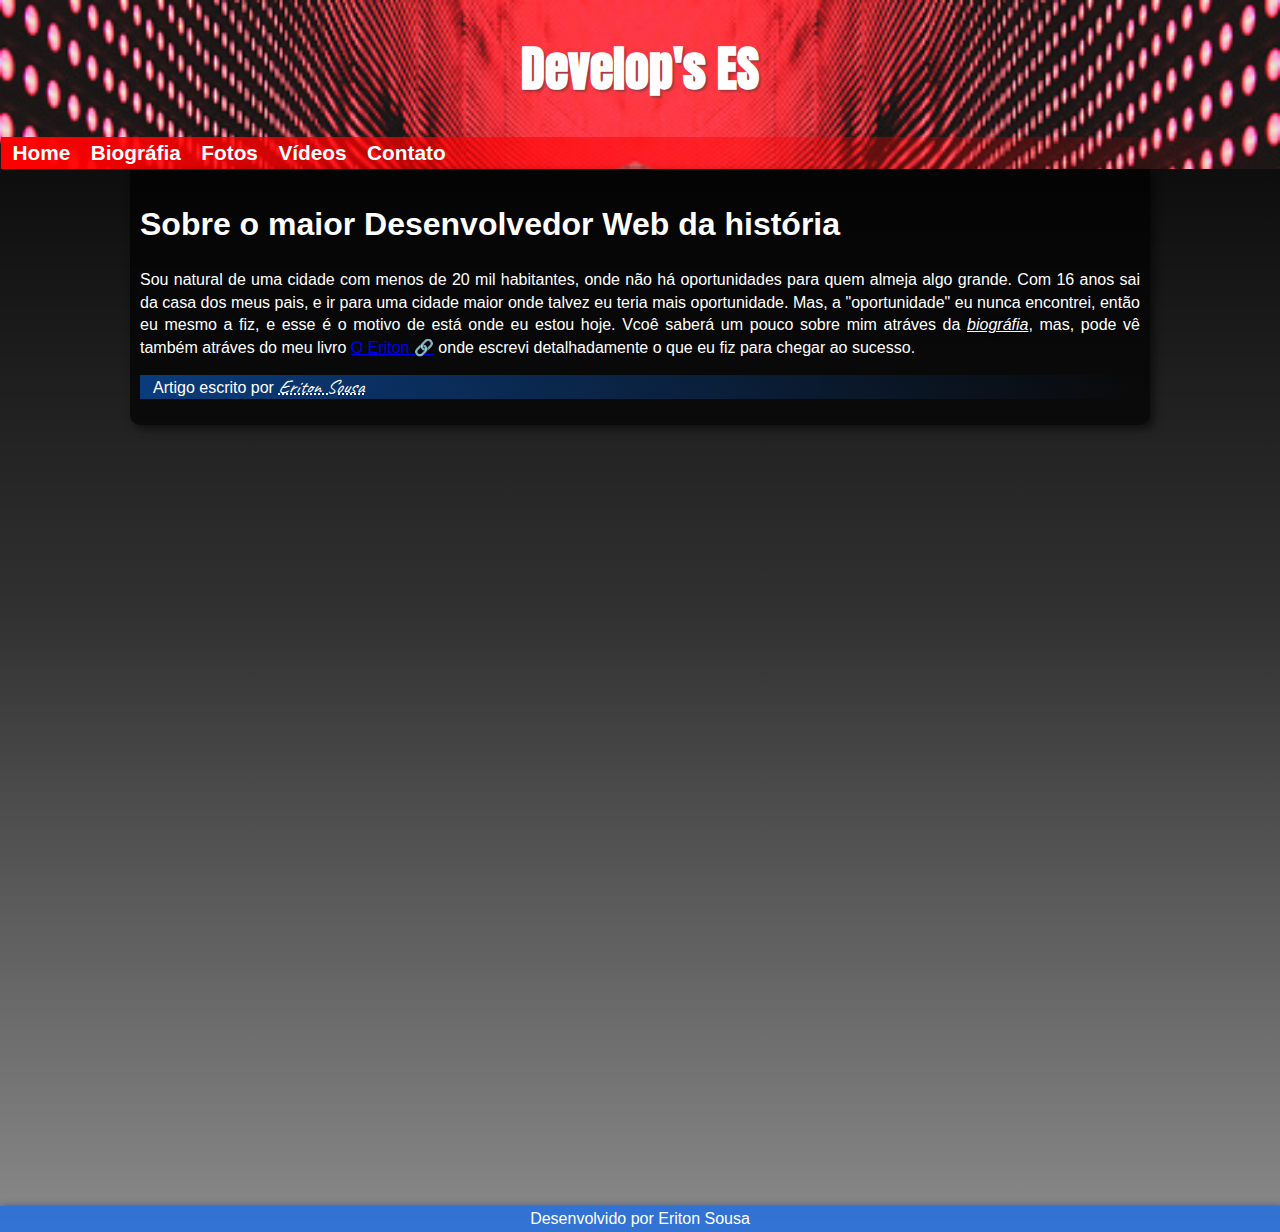
==== index.html @ bac0f797 "Initial commit" ====
<!DOCTYPE html>
<html lang="pt-br">
<head>
    <meta charset="UTF-8">
    <meta http-equiv="X-UA-Compatible" content="IE=edge">
    <meta name="viewport" content="width=device-width, initial-scale=1.0">
    <title>Develop's ES</title>
    <link rel="stylesheet" href="style.css">
</head>

<body>

    <header>

        <h1>Develop's ES</h1>
        <nav>
            <a href="index.html">Home</a>
            <a href="biografia.html">Biográfia</a>
            <a href="http://">Fotos</a>
            <a href="http://">Vídeos</a>
            <a href="http://">Contato</a>
        </nav>

    </header>

    <main>

        <section id="sobre">
            <article>
                <h2>Sobre o maior Desenvolvedor Web da história</h2>
                <p>Sou natural de uma cidade com menos de 20 mil habitantes, onde não há oportunidades para quem almeja algo grande. Com 16 anos sai da casa dos meus pais, e ir para uma cidade maior onde talvez eu teria mais oportunidade. Mas, a "oportunidade" eu nunca encontrei, então eu mesmo a fiz, e esse é o motivo de está onde eu estou hoje. Vcoê saberá um pouco sobre mim atráves da <em>biográfia</em>, mas, pode vê também atráves do meu livro <a href="JOANA D'ARC PEREIRA DE AMORIM.pdf" target="_blank" download="livro.pdf" type="application" class="externo">O Eriton</a> onde escrevi detalhadamente o que eu fiz para chegar ao sucesso.</p>
                <aside>
                   <p>Artigo escrito por <em id="escrito"><abbr title="Fundador da DEVELOP's ES">Eriton Sousa</abbr></em> </p> 
                </aside>
                
            </article>
        </section>
    </main>

    <div class="video"><iframe id="tamanho" width="560" height="315" src="https://www.youtube.com/embed/KjQR92F2qcM" title="YouTube video player" frameborder="0" allow="accelerometer; autoplay; clipboard-write; encrypted-media; gyroscope; picture-in-picture" allowfullscreen></iframe></div>

    <footer>
        <p>Desenvolvido por Eriton Sousa</p>
    </footer>
</body>
</html>
---- style.css ----
@charset "UTF-8";
@import url('https://fonts.googleapis.com/css2?family=Caveat&family=Qwitcher+Grypen:wght@700&family=Titillium+Web&display=swap');

@import url('https://fonts.googleapis.com/css2?family=Anton&family=Caveat&family=Qwitcher+Grypen:wght@700&family=Titillium+Web&display=swap');


body {
    font-family: Arial, Helvetica, sans-serif;
    background-image: linear-gradient(to bottom, rgb(0, 0, 0), rgba(0, 0, 0, 0.808), rgba(0, 0, 0, 0.459));
    margin: 0px;
}

a.externo::after {
    content: '\00A0\1F517';
}

header {
    background-image: url(fundo-tela.jpg);
    background-repeat: no-repeat;
    background-size: cover;
    padding: 0.5px;
    margin: 0px;
    min-height: 150px;
}

header > h1 {
    text-align: center;
    font-family: 'Anton', Arial, Helvetica,sans-serif;
    color: rgb(255, 255, 255);
    font-size: 3em;
    text-shadow: 2px 2px 2px rgba(63, 61, 61, 0.493);
    
}

article > p {
    text-align: justify;
    line-height: 1.4em;
}

nav {
    
    text-align: left;
    padding: 4px;
    background-image: linear-gradient(to right, red, transparent);
    
    
}

nav > a {  
    text-decoration: none;
    color: white;
    font-weight: bold;
    padding: 8px;
    font-size: 1.3em;
    border-radius: 5px;
    transition-duration: .5s;
    
}

nav > a:hover { 
    color: black;

}

main {
    color: white;
    min-width: 300px;
    max-width: 1000px;
    background-color: rgba(0, 0, 0, 0.678);
    padding: 10px;
    margin: auto;
    margin-bottom: 30px;
    border-bottom-left-radius: 10px;
    border-bottom-right-radius: 10px;
    box-shadow: 4px 4px 8px rgba(0, 0, 0, 0.521);
}

div.video {
    margin-bottom: 30px;
    padding: 20px;
    position: relative;
    padding-bottom: 54.8%;
}

div.video > iframe {
    position: absolute;
    top: 5%;
    left: 5%;
    width: 90%;
    height: 90%;
}

article > h2 {
    font-size: 2em;
}



main img {
    width: 100%;
}

main#status {
    border-radius: 0px;
    box-shadow: 0px;
    margin: 0px;
    padding: 0px;
}





article > aside {
    background-image: linear-gradient(to right, rgb(10, 60, 124), transparent );
    text-indent: 8px;
    padding: 0px;
    margin: 0px;
}

aside > p {
    padding-left: 5px;
    
}


footer {
    background-color: rgba(1, 103, 255, 0.637);
    box-shadow: 2px 2px 8px rgb(10, 60, 124);
    color: white;
    text-align: center;
    padding: 4px;
    margin: 0px;
}

em {
    text-decoration: underline;
    text-shadow: 1px 1px 5px black;
}

em#escrito {
    text-decoration: none;
    text-shadow: none;
    font-family: 'Caveat', cursive; 
    font-size: 1.2em;
}

em#escrito:hover {
    text-shadow: 4px 4px 8px rgb(255, 255, 255);
}

footer > p {
    margin: 0px;
}

#biografia p {
    line-height: 2em;
}
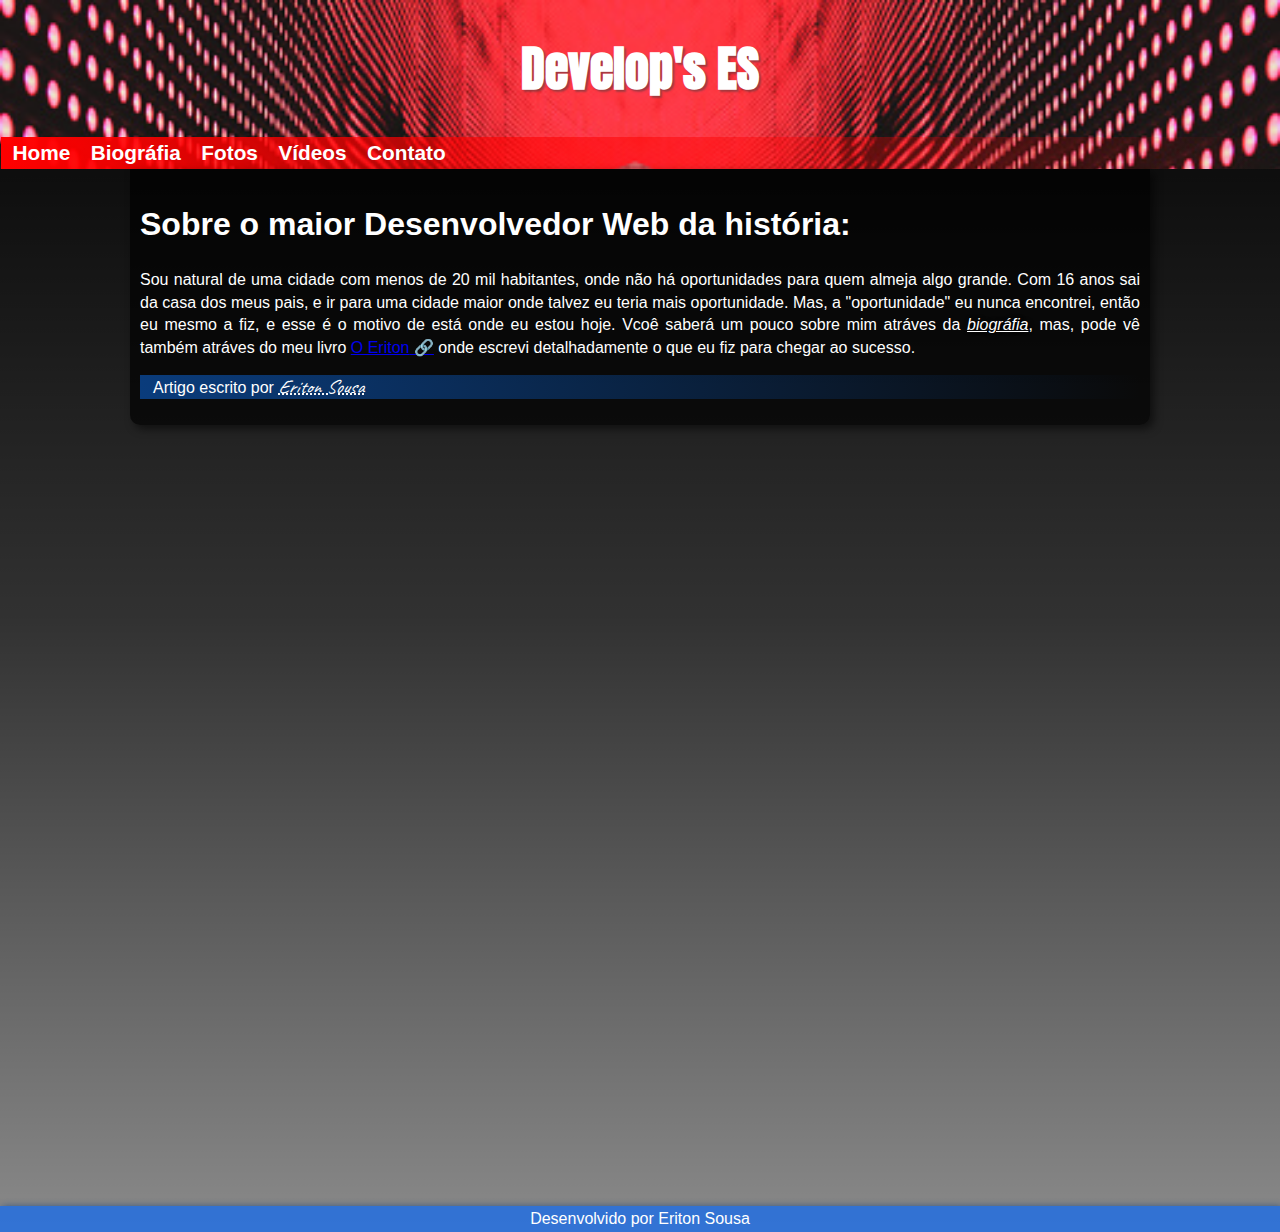
==== commit 9d8eeeb6: "coloquei dois pontos" ====
--- a/index.html
+++ b/index.html
@@ -27,7 +27,7 @@
 
         <section id="sobre">
             <article>
-                <h2>Sobre o maior Desenvolvedor Web da história</h2>
+                <h2>Sobre o maior Desenvolvedor Web da história:</h2>
                 <p>Sou natural de uma cidade com menos de 20 mil habitantes, onde não há oportunidades para quem almeja algo grande. Com 16 anos sai da casa dos meus pais, e ir para uma cidade maior onde talvez eu teria mais oportunidade. Mas, a "oportunidade" eu nunca encontrei, então eu mesmo a fiz, e esse é o motivo de está onde eu estou hoje. Vcoê saberá um pouco sobre mim atráves da <em>biográfia</em>, mas, pode vê também atráves do meu livro <a href="JOANA D'ARC PEREIRA DE AMORIM.pdf" target="_blank" download="livro.pdf" type="application" class="externo">O Eriton</a> onde escrevi detalhadamente o que eu fiz para chegar ao sucesso.</p>
                 <aside>
                    <p>Artigo escrito por <em id="escrito"><abbr title="Fundador da DEVELOP's ES">Eriton Sousa</abbr></em> </p> 
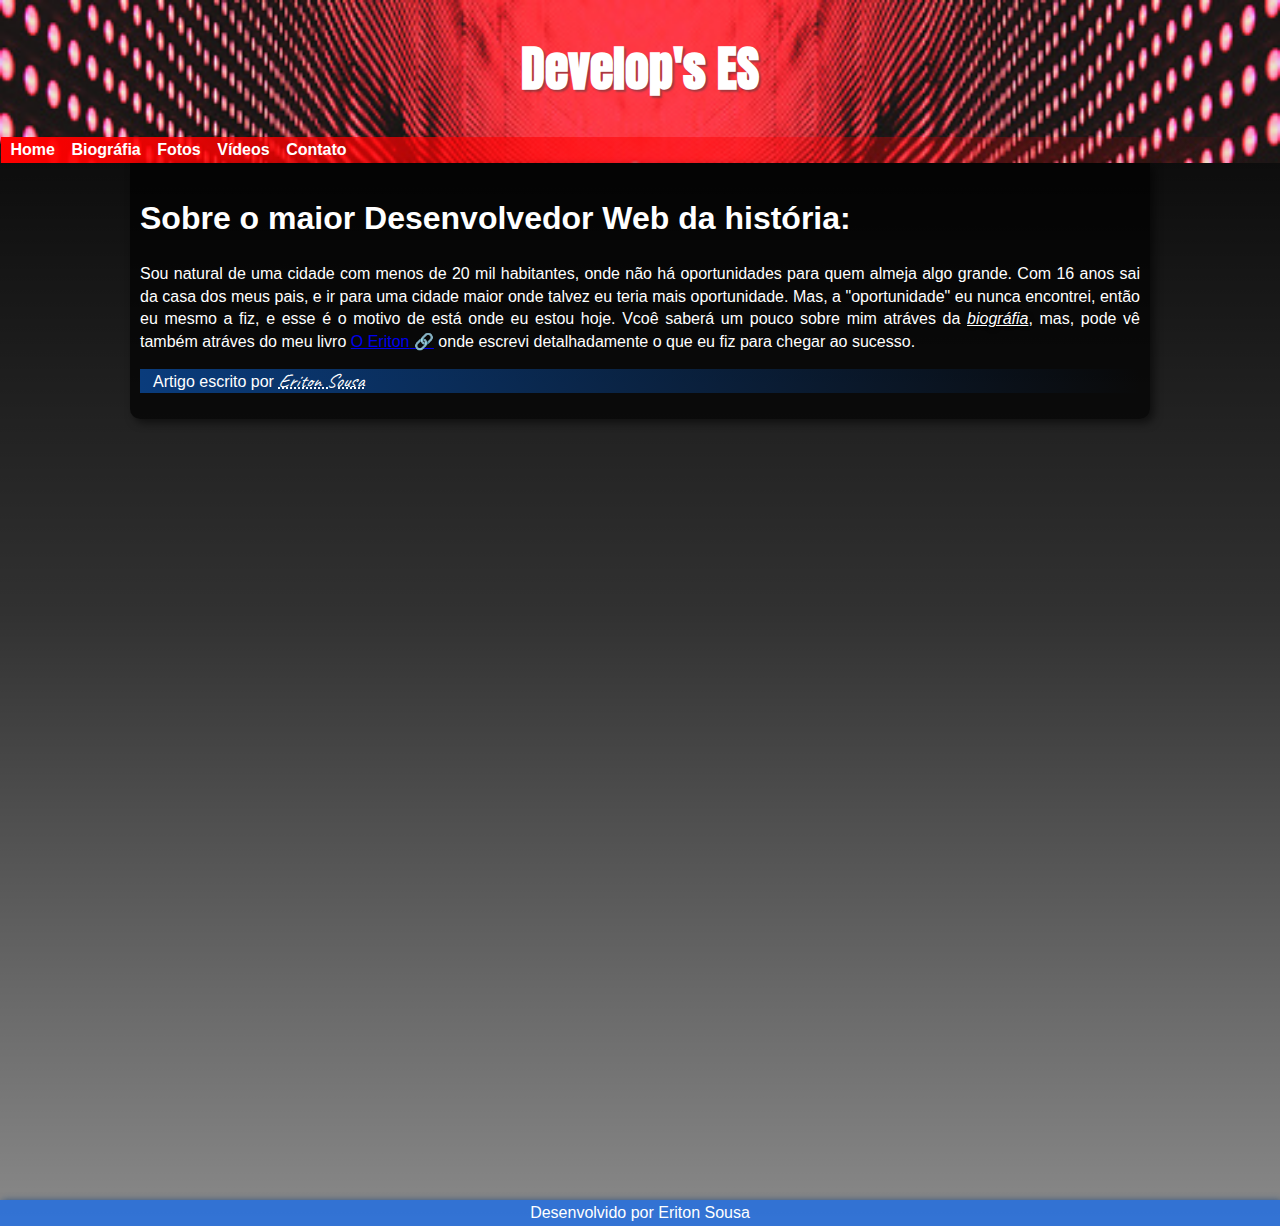
==== commit 1bea8a9e: "id do livro" ====
--- a/index.html
+++ b/index.html
@@ -28,7 +28,7 @@
         <section id="sobre">
             <article>
                 <h2>Sobre o maior Desenvolvedor Web da história:</h2>
-                <p>Sou natural de uma cidade com menos de 20 mil habitantes, onde não há oportunidades para quem almeja algo grande. Com 16 anos sai da casa dos meus pais, e ir para uma cidade maior onde talvez eu teria mais oportunidade. Mas, a "oportunidade" eu nunca encontrei, então eu mesmo a fiz, e esse é o motivo de está onde eu estou hoje. Vcoê saberá um pouco sobre mim atráves da <em>biográfia</em>, mas, pode vê também atráves do meu livro <a href="JOANA D'ARC PEREIRA DE AMORIM.pdf" target="_blank" download="livro.pdf" type="application" class="externo">O Eriton</a> onde escrevi detalhadamente o que eu fiz para chegar ao sucesso.</p>
+                <p>Sou natural de uma cidade com menos de 20 mil habitantes, onde não há oportunidades para quem almeja algo grande. Com 16 anos sai da casa dos meus pais, e ir para uma cidade maior onde talvez eu teria mais oportunidade. Mas, a "oportunidade" eu nunca encontrei, então eu mesmo a fiz, e esse é o motivo de está onde eu estou hoje. Vcoê saberá um pouco sobre mim atráves da <em>biográfia</em>, mas, pode vê também atráves do meu livro <a id="livro" href="JOANA D'ARC PEREIRA DE AMORIM.pdf" target="_blank" download="livro.pdf" type="application" class="externo">O Eriton</a> onde escrevi detalhadamente o que eu fiz para chegar ao sucesso.</p>
                 <aside>
                    <p>Artigo escrito por <em id="escrito"><abbr title="Fundador da DEVELOP's ES">Eriton Sousa</abbr></em> </p> 
                 </aside>
--- a/style.css
+++ b/style.css
@@ -50,8 +50,8 @@
     text-decoration: none;
     color: white;
     font-weight: bold;
-    padding: 8px;
-    font-size: 1.3em;
+    padding: 6px;
+    font-size: 1em;
     border-radius: 5px;
     transition-duration: .5s;
     
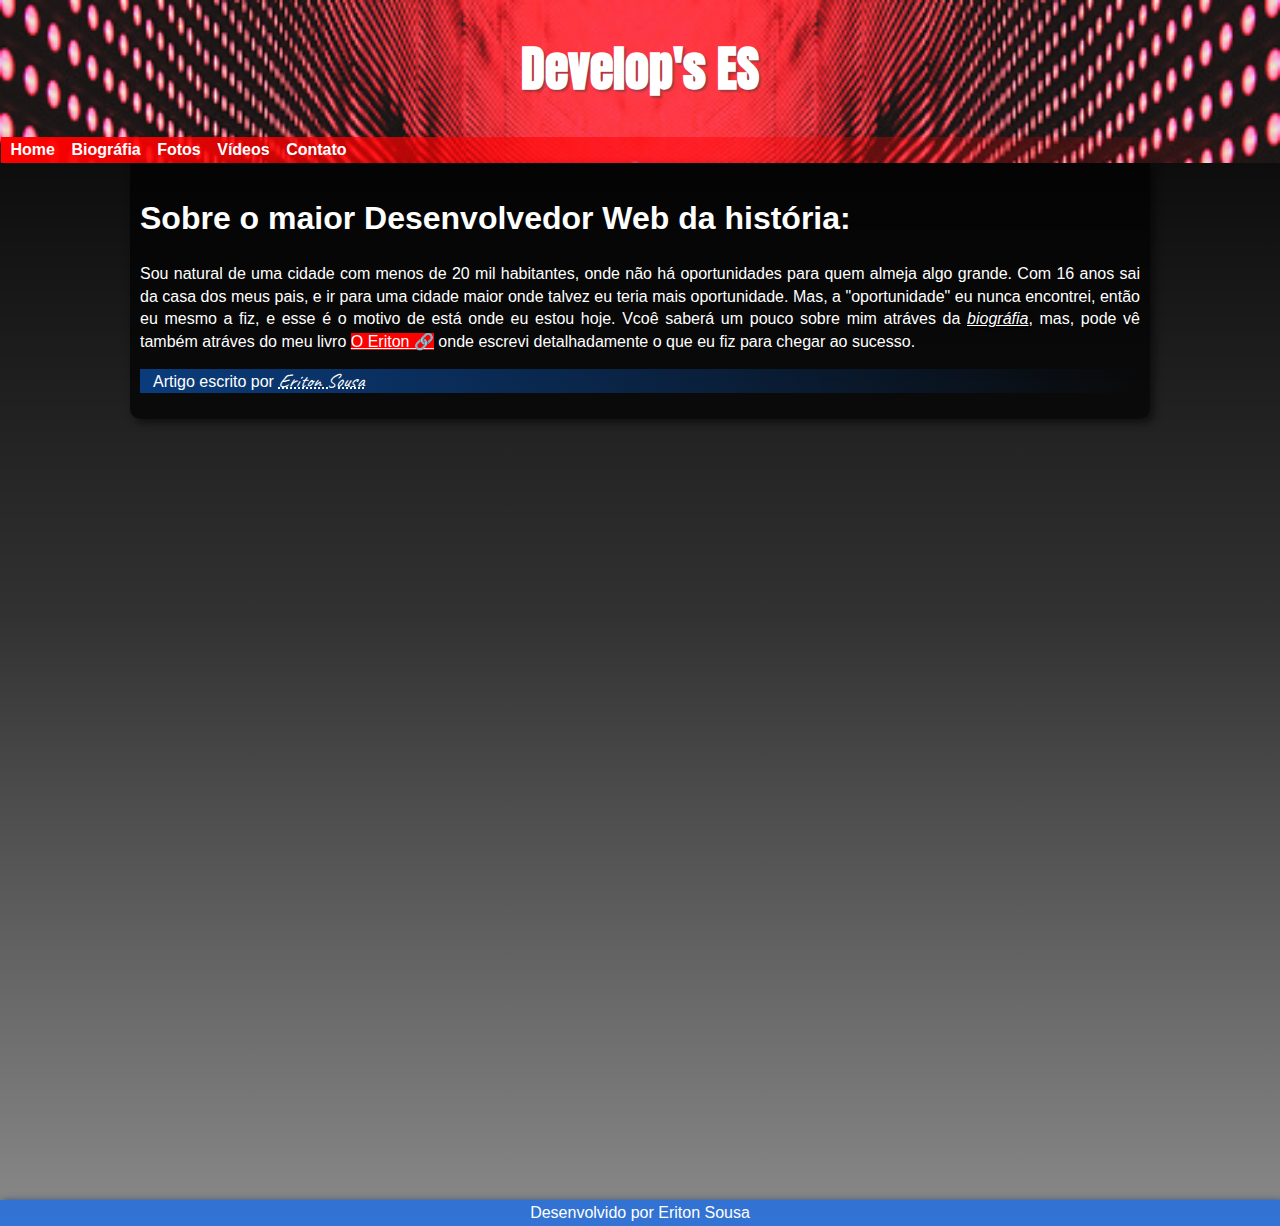
==== commit 15a5f418: "principal atua..." ====
--- a/index.html
+++ b/index.html
@@ -16,7 +16,7 @@
         <nav>
             <a href="index.html">Home</a>
             <a href="biografia.html">Biográfia</a>
-            <a href="http://">Fotos</a>
+            <a href="fotos.html">Fotos</a>
             <a href="http://">Vídeos</a>
             <a href="http://">Contato</a>
         </nav>
--- a/style.css
+++ b/style.css
@@ -156,3 +156,8 @@
 #biografia p {
     line-height: 2em;
 }
+
+a#livro {
+    color: white;
+    background-color: rgb(255, 0, 0);
+}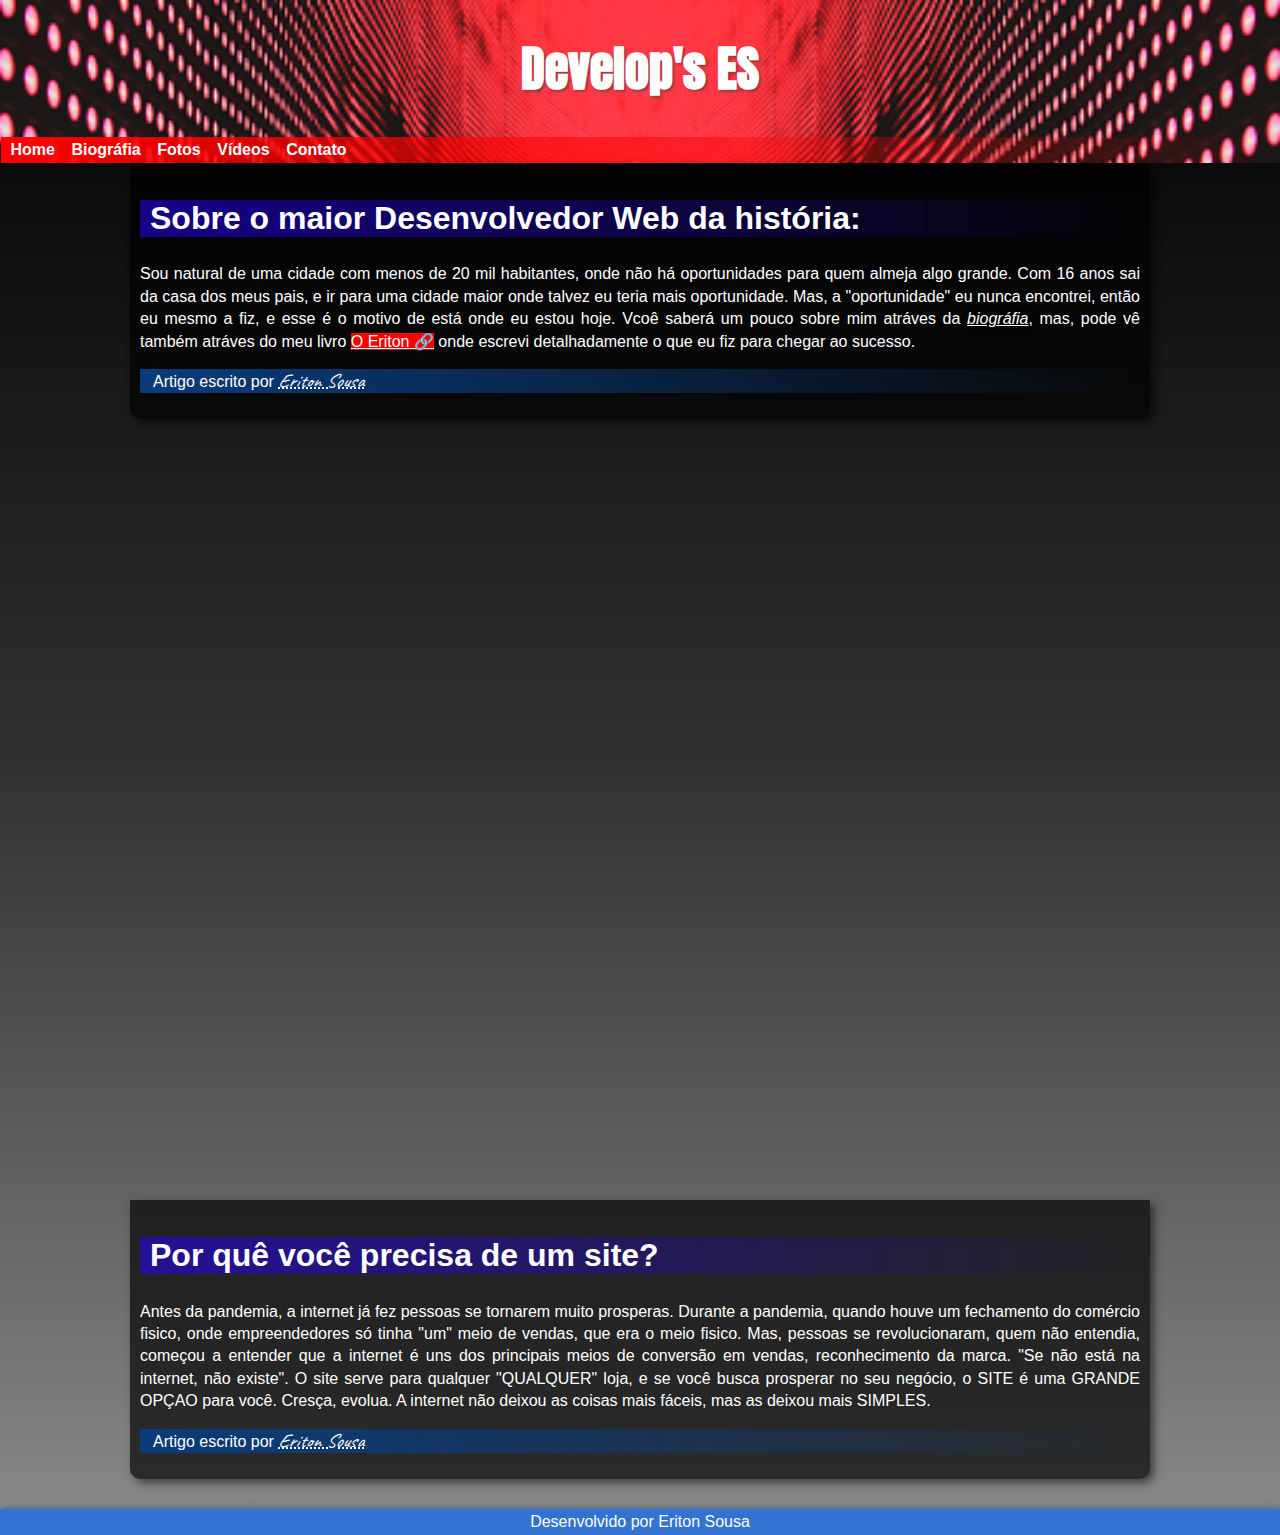
==== commit e5d99398: "pq um site?" ====
--- a/index.html
+++ b/index.html
@@ -17,8 +17,8 @@
             <a href="index.html">Home</a>
             <a href="biografia.html">Biográfia</a>
             <a href="fotos.html">Fotos</a>
-            <a href="http://">Vídeos</a>
-            <a href="http://">Contato</a>
+            <a href="videos.html">Vídeos</a>
+            <a href="contato.html">Contato</a>
         </nav>
 
     </header>
@@ -39,6 +39,22 @@
 
     <div class="video"><iframe id="tamanho" width="560" height="315" src="https://www.youtube.com/embed/KjQR92F2qcM" title="YouTube video player" frameborder="0" allow="accelerometer; autoplay; clipboard-write; encrypted-media; gyroscope; picture-in-picture" allowfullscreen></iframe></div>
 
+    <main>
+
+        <section id="sobre">
+            <article>
+                <h2>Por quê você precisa de um site?</h2>
+                <p>Antes da pandemia, a internet já fez pessoas se tornarem muito prosperas. Durante a pandemia, quando houve um fechamento do comércio fisico, onde empreendedores só tinha "um" meio de vendas, que era o meio fisico. Mas, pessoas se revolucionaram, quem não entendia, começou a entender que a internet é uns dos principais meios de conversão em vendas, reconhecimento da marca. "Se não está na internet, não existe". O site serve para qualquer "QUALQUER" loja, e se você busca prosperar no seu negócio, o SITE é uma GRANDE OPÇAO para você. Cresça, evolua. A internet não deixou as coisas mais fáceis, mas as deixou mais SIMPLES.
+                </p>
+                <aside>
+                   <p>Artigo escrito por <em id="escrito"><abbr title="Fundador da DEVELOP's ES">Eriton Sousa</abbr></em> </p> 
+                </aside>
+                
+            </article>
+        </section>
+
+    </main>
+
     <footer>
         <p>Desenvolvido por Eriton Sousa</p>
     </footer>
--- a/style.css
+++ b/style.css
@@ -30,6 +30,17 @@
     font-size: 3em;
     text-shadow: 2px 2px 2px rgba(63, 61, 61, 0.493);
     
+}
+
+h2 {
+    background-image: linear-gradient(to right, rgba(38, 0, 255, 0.527), transparent);
+    padding-left: 10px;
+}
+
+h3#curriculo {
+    color: yellow;
+    text-align: center;
+    text-decoration: underline;
 }
 
 article > p {
@@ -160,4 +171,12 @@
 a#livro {
     color: white;
     background-color: rgb(255, 0, 0);
-}+}
+
+img#oab {
+    width: 415px;
+}
+
+img#academia {
+    width: 330px;
+}
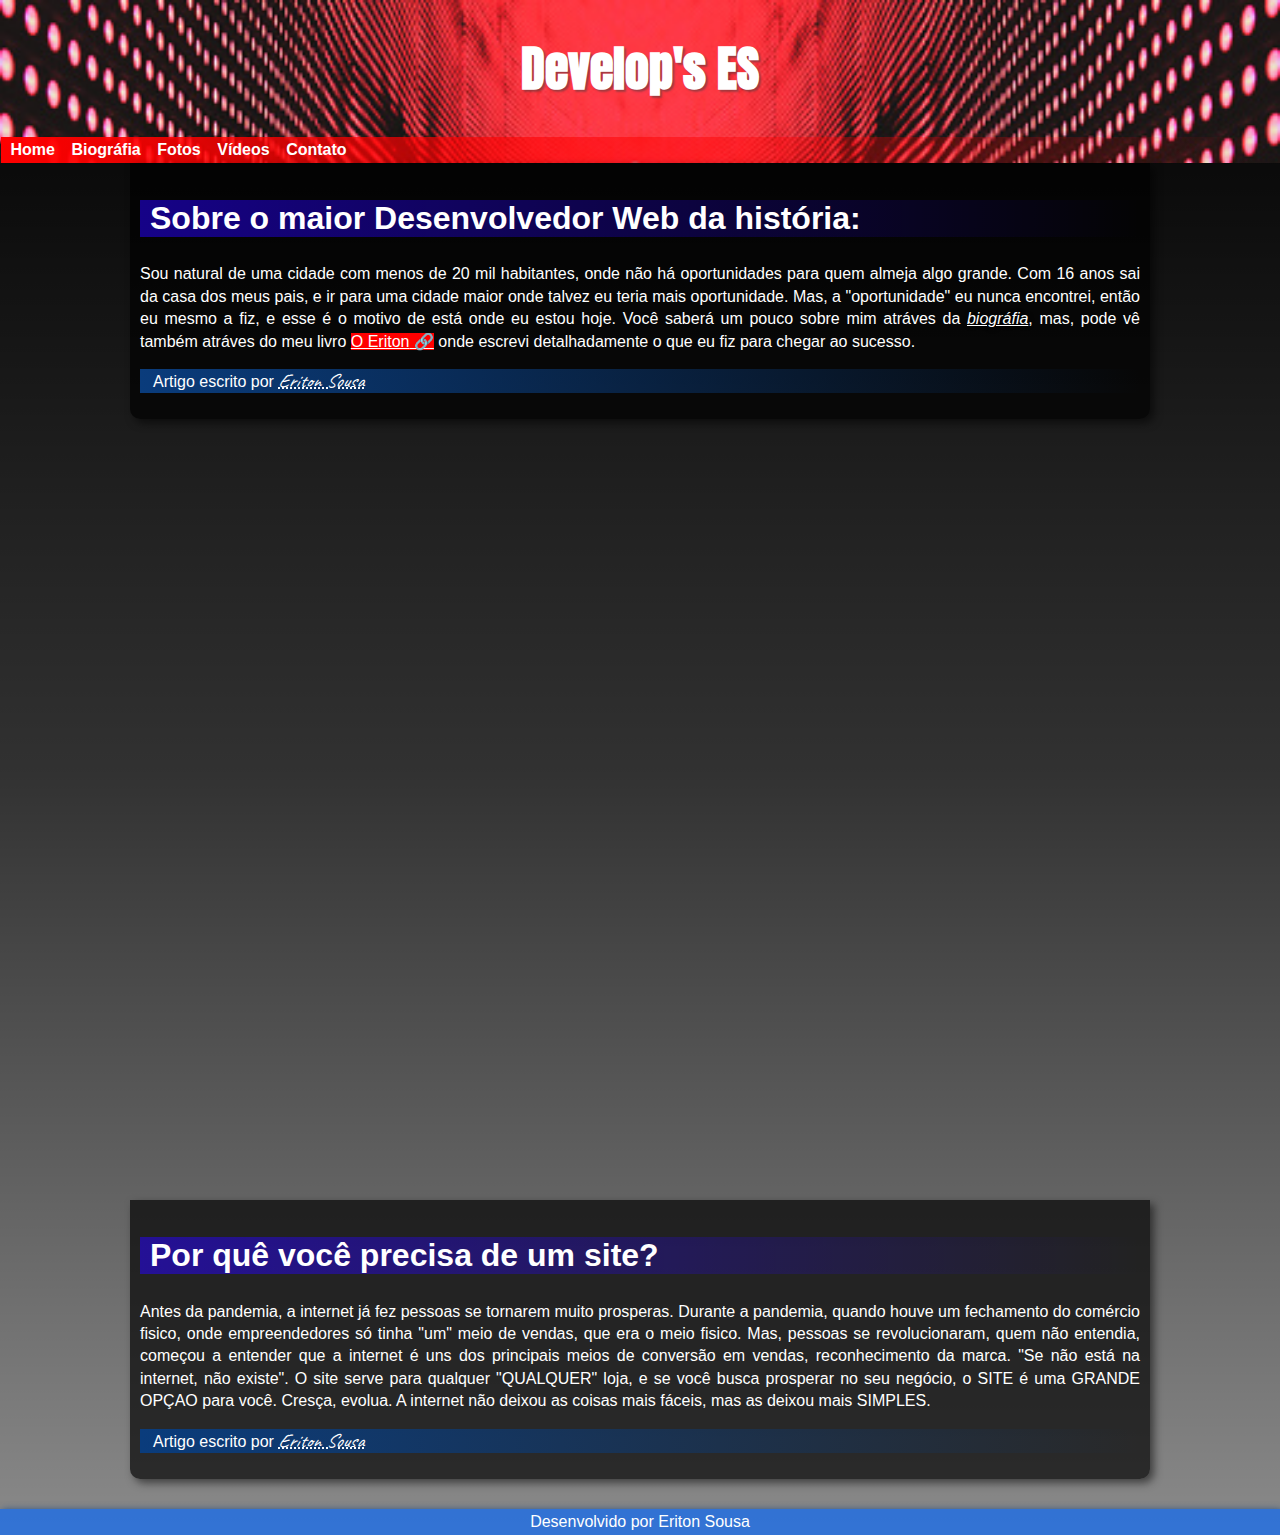
==== commit 73039a6b: "erro ortográfico" ====
--- a/index.html
+++ b/index.html
@@ -28,7 +28,7 @@
         <section id="sobre">
             <article>
                 <h2>Sobre o maior Desenvolvedor Web da história:</h2>
-                <p>Sou natural de uma cidade com menos de 20 mil habitantes, onde não há oportunidades para quem almeja algo grande. Com 16 anos sai da casa dos meus pais, e ir para uma cidade maior onde talvez eu teria mais oportunidade. Mas, a "oportunidade" eu nunca encontrei, então eu mesmo a fiz, e esse é o motivo de está onde eu estou hoje. Vcoê saberá um pouco sobre mim atráves da <em>biográfia</em>, mas, pode vê também atráves do meu livro <a id="livro" href="JOANA D'ARC PEREIRA DE AMORIM.pdf" target="_blank" download="livro.pdf" type="application" class="externo">O Eriton</a> onde escrevi detalhadamente o que eu fiz para chegar ao sucesso.</p>
+                <p>Sou natural de uma cidade com menos de 20 mil habitantes, onde não há oportunidades para quem almeja algo grande. Com 16 anos sai da casa dos meus pais, e ir para uma cidade maior onde talvez eu teria mais oportunidade. Mas, a "oportunidade" eu nunca encontrei, então eu mesmo a fiz, e esse é o motivo de está onde eu estou hoje. Você saberá um pouco sobre mim atráves da <em>biográfia</em>, mas, pode vê também atráves do meu livro <a id="livro" href="JOANA D'ARC PEREIRA DE AMORIM.pdf" target="_blank" download="livro.pdf" type="application" class="externo">O Eriton</a> onde escrevi detalhadamente o que eu fiz para chegar ao sucesso.</p>
                 <aside>
                    <p>Artigo escrito por <em id="escrito"><abbr title="Fundador da DEVELOP's ES">Eriton Sousa</abbr></em> </p> 
                 </aside>
